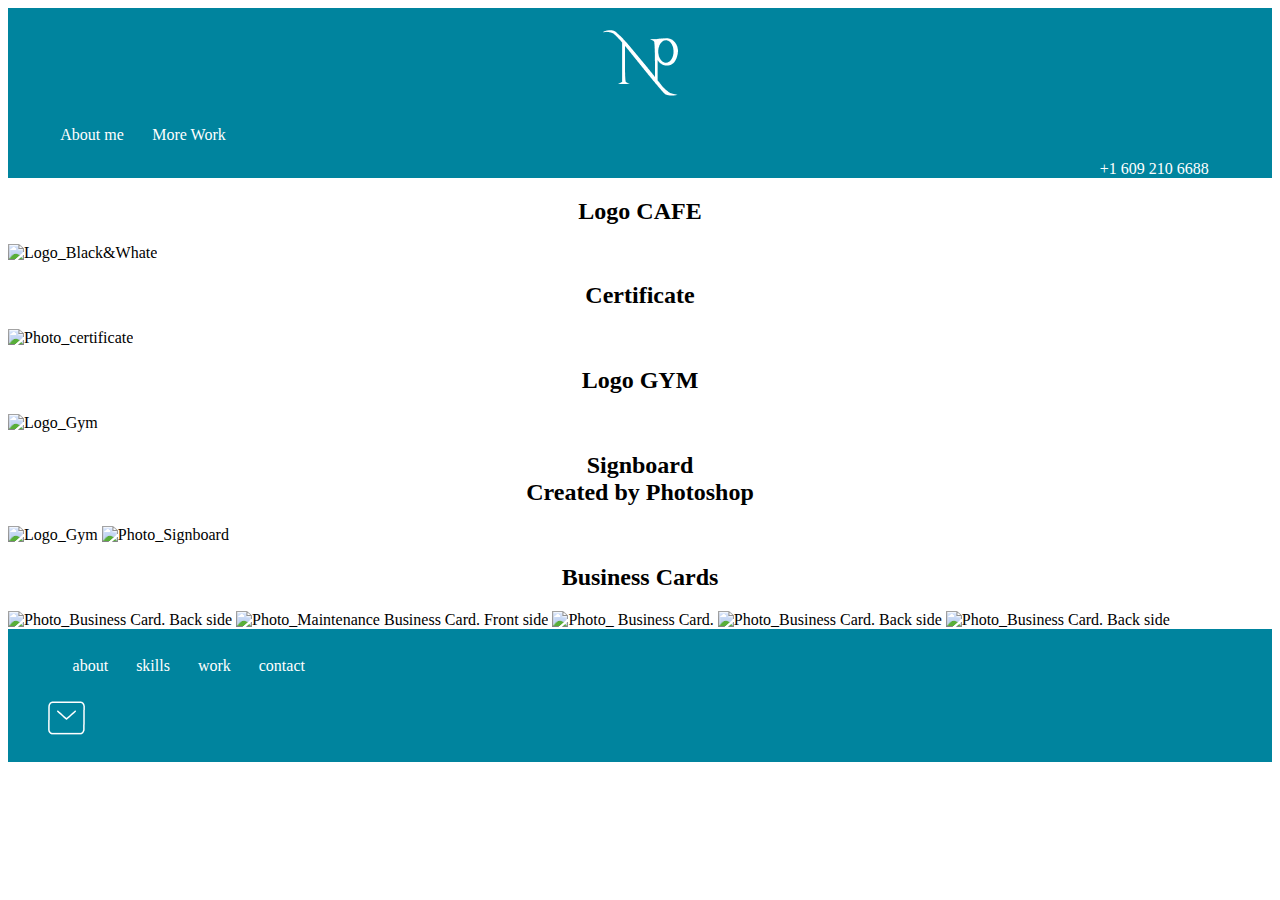
==== graphics.html @ 3497d2b7 "Ch" ====
<!DOCTYPE html>
<html lang="en">
<head>
    <meta charset="UTF-8">
    <meta http-equiv="X-UA-Compatible" content="IE=edge">
    <meta name="viewport" content="width=device-width, initial-scale=1.0">
	<link rel="stylesheet" href="style.css">
    <title>Graphics</title>
</head>
 
<body>  
	<header class="navigation">
		<nav>
			<div id="logo_div"><img id="logo_img" src="images/Logo.png" alt="logo"/>
			</div>
			<div>
			<ul id="nav_menu">
				<li class="inline-bl">About me</li>
				<li class="inline-bl">More Work</li>
			</ul>
			</div>
			<div class="phone">+1 609 210 6688
			</div>

		</nav>


		<div id="about_detail">
			<div class="slider">
				<ul>
					<li class="inline"><a href="https://anastashin5.github.io/HW_portfolio/" target="_blank">About me</a></li>
					<li class="inline"><a href="https://docs.google.com/document/d/1IfciveNUMXet42lG57OCYi9Oi2YDTqIg/edit" target="_blank">Resume</a></li>      
					<li class="inline"><a href="https://docs.google.com/document/d/1Cyv5vfxggUd8QOpu0NOhocqM8FegZuzL/edit" target="_blank">Certificates</a></li>
				</ul>
			</div>
		</div>
		<div id="work_detail">
			<div class="slider">
				<ul>
					<li class="inline">Projects</li>
					<li class="inline">Drawing</li>
					<li class="inline">Coding</li>
				</ul>
			</div>
		</div>		
	</header>
	
	
		<section>
			<div  class="photoBW">
				<h2>Logo CAFE</h2>
					<img src="images/LOGO1.png" class="draw", alt="Logo_Black&Whate">
				<h2>Certificate</h2>
					<img src="images/certificate.png" class="draw", alt="Photo_certificate">
				<h2>Logo GYM</h2>
				<img src="images/logoGYM.png" class="draw", alt="Logo_Gym">
				<h2>Signboard</br>Created by Photoshop</h2>
					<img src="images/Signboard.png" class="draw", alt="Logo_Gym">
					<img src="images/Capture.png" class="draw", alt="Photo_Signboard">
				<h2>Business Cards</h2>
					<img src="images/face.jpg" class="draw", alt="Photo_Business Card. Back side">
					<img src="images/card_CTO1.png" class="draw", alt="Photo_Maintenance Business Card. Front side">
					<img src="images/Card_Gym.jpg" class="draw", alt="Photo_ Business Card.">
					<img src="images/Card_Gym2.png" class="draw", alt="Photo_Business Card. Back side">
					<img src="images/Vizitka.png" class="draw", alt="Photo_Business Card. Back side">
				
			</div>
		</section>
 

	<footer>
			<div>
		<div>
			<ul>
				<li class="inline-bl">about</li>
				<li class="inline-bl">skills</li>
				<li class="inline-bl">work</li>
				<li class="inline-bl">contact</li>
			</ul>
		</div>
		<div id="mail"><img src="images/mail.png" class="mail", alt="mail"></div>
		<div id="mail_form_div">
			<form id="mail_form" action="" method="POST"> 
				Your Name (required)<br>
				<input type="text" id="name" name="name" required size="10"><br>
				Your Email (required)<br>
				<input type="text" id="email" name="email" required size="10"><br>
				Subject<br>
				<input type="text" id="subject" name="subject" size="10"><br>
				Your Message<br>
				<textarea id="message" name="message" rows="5" cols="33"></textarea><br>
				<input type="submit" value="Submit">
			</form>
			<div id="form_message" class="modal">
			  <div class="modal-content">
				<span id="close_button" class="close">&times;</span>
				<p>Thank you!</p>
			  </div>
			</div>
		</div>
	</div>
	</footer> 

</body>
<script src="https://code.jquery.com/jquery-1.10.2.js"></script>
<script src="https://ajax.googleapis.com/ajax/libs/jquery/3.6.1/jquery.min.js"></script>
<script src="js/index.js"></script>
</html>
---- style.css ----
header{
	background-color: #00849E;
}

nav{
	width: 100%;
}
#logo_div{
	text-align:center;
	padding-top:1%;
}

.inline-bl{
	display: inline-block;
	color: white;
	padding-inline-start:1%;
	margin-right:1%;
}

.inline-bl:hover {
	text-decoration: underline;
	rotate: z -20deg;
	outline: none;
	text-decoration: none;
}
.inline{
	line-height:2.5;
	list-style-type: square;
}

.inline:hover {
	rotate: z -20deg;

}
.inline:hover {
	rotate: z -20deg;
	color:red;
}

a {
	outline: none;
	text-decoration: none;
	color:white;
}

.phone{
	color:white;
	text-align:right;
	margin-right: 5%;
}

.myProject{
	display: grid;
	grid-template-columns: repeat(auto-fit, minmax(370px, 450px));
	grid-gap: 30px;
	grid-template-rows: repead (2, 430px);
	grid-auto-rows:430px;
	grid-template-areas:
		"wide1 topic1"
		"wide2 topic2"
		"wide3 topic3";
	position: relative;
	margin: 3% 5%;
	justify-content: center;
}

@media only screen and (max-width: 1100px){
	.myProject{
			grid-template-columns: repeat(auto-fit, minmax(370px, 450px));
			grid-template-rows: repeat(6, 480px);
			grid-template-areas:
		"wide1"
		"topic1"
		"wide2"
		"topic2"
		"wide3"
		"topic3";
	}
}

.photo, .topic1, .topic2, .topic3{
  width: 100%;
  height: 100%;
  box-sizing: border-box;
  object-fit: cover;
}

.photo1{
	grid-area:wide1;
}

.photo2{
	grid-area:wide2;
}

.photo3{
	grid-area:wide3;
}

.topic1{
	grid-area:topic1;
}

.topic2{
	grid-area:topic2;
}

.topic3{
	grid-area:topic3;
}

span:hover, h3:hover{
  text-decoration: underline;
  font-size:20px;
  color:red;
  	outline: none;
	text-decoration: none;
}

span{
	color:blue;
}

p{
	text-align:justify;
}

h1, h2, h3{
	text-align:center;
}

h1, h3{
	color:#00849E;
}

h1{
	margin-top:3%;
}

footer{
	background-color: #00849E;
	padding: 1%;
}

		/* Slider Up_ Menu*/
		
#about_detail{
	display: none;	
	margin-left:1.5%;	
}

#work_detail{
	display: none;
	margin-left:7.5%;
}
.slider{
	width:110px;
	padding-bottom:20px;
	color: white;
}

#down{
	background: #de9a44;
	margin: 3px;
	width: 80px;
	height: 40px;
	display: none;
	float: left;
}

#mail{
	margin-left:2%;
}
#mail_form_div{
	display: none;
	position: relative;
	margin-left:2%;
}
.modal{
	display: none; 
	position: absolute; 
	z-index: 1;
	top: 23%;
	left: 5%;
}

		/* Modal Content */
		
.modal-content{
	background-color: #fefefe;
	margin: auto;
	padding: 20px;
	border: 5px solid #00849E;
	border-radius: 5px;
	box-shadow: 5px 10px;
	width: 100%;
}

.close{
	color: #00849E;
	float: right;
	font-size: 28px;
	font-weight: bold;
}

.close:hover, .close:focus{
	color: #000;
	text-decoration: none;
	cursor: pointer;
}

		/*Arrow*/

@bg: #ffffff; 
@primary: #00849E; 

body { background: @bg;}

.arrow{
  margin: 3% 0;
}
.bounce{
  -moz-animation: bounce 2s infinite;
  -webkit-animation: bounce 2s infinite;
  animation: bounce 2s infinite;
  text-align: center;
}

@keyframes bounce {
  0%, 20%, 50%, 80%, 100% {
    transform: translateY(0);
  }
  40% {
    transform: translateY(-30px);
  }
  60% {
	transform: translateY(-15px);
  }
}

		/*Slide down panel_ View all projects*/
		
#panel, #flip{
  padding: 5px;
  background-color: #FFFFFF;
  border-top: solid 1px #c3c3c3;
}

#panel{
  padding: 50px;
  display: none;
}

		/*Up button to scroll the site page to the top*/
		
.btn-up{
	position: fixed;
	background-color: #AED8DE;
	right: 15px;
	bottom: 0;
	border-top-left-radius: 8px;
	border-top-right-radius: 8px;
	cursor: pointer;
	display: flex;
	align-items: center;
	justify-content: center;
	width: 60px;
	height: 50px;
}

.btn-up::before{
	content: "";
	width: 40px;
	height: 40px;
	background: transparent no-repeat center center;
	background-size: 100% 100%;
	background-image: url("data:image/svg+xml,%3Csvg xmlns='http://www.w3.org/2000/svg' width='16' height='16' fill='%23fff' viewBox='0 0 16 16'%3E%3Cpath fill-rule='evenodd' d='M7.646 4.646a.5.5 0 0 1 .708 0l6 6a.5.5 0 0 1-.708.708L8 5.707l-5.646 5.647a.5.5 0 0 1-.708-.708l6-6z'/%3E%3C/svg%3E");
}

.btn-up_hide {
	display: none;
}
@media (hover: hover) and (pointer: fine){
	.btn-up:hover{
	background-color: #6E7778;
  }
}
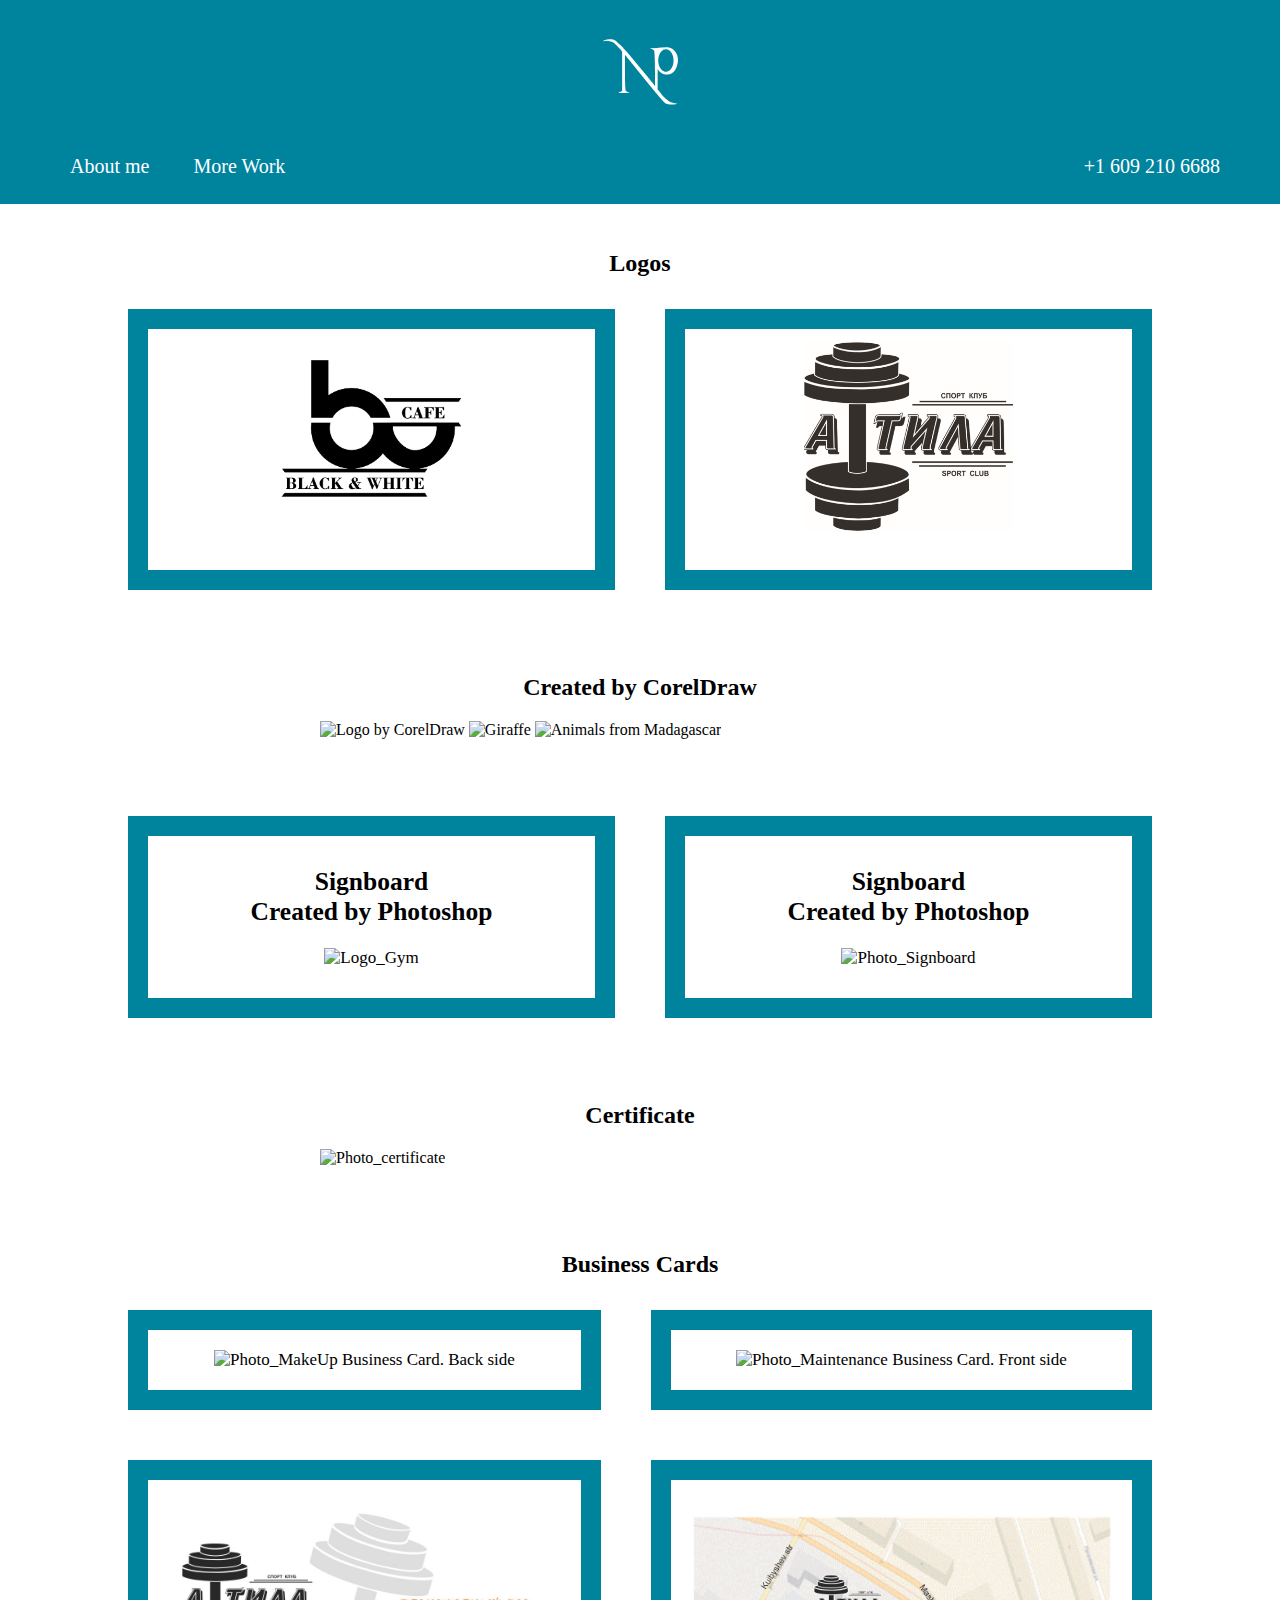
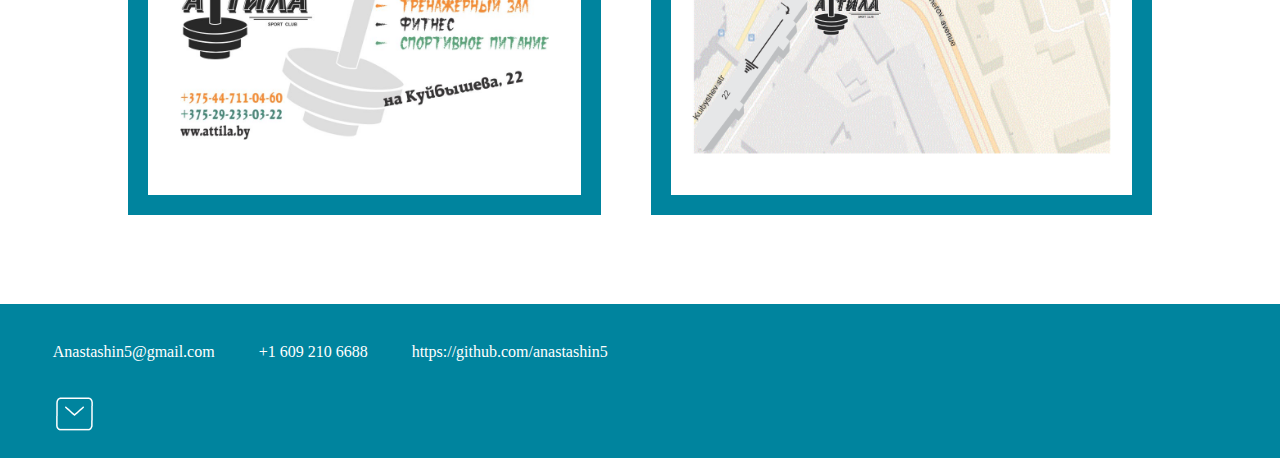
==== commit 62e39030: "Ch" ====
--- a/graphics.html
+++ b/graphics.html
@@ -1,108 +1,123 @@
 <!DOCTYPE html>
 <html lang="en">
-<head>
-    <meta charset="UTF-8">
-    <meta http-equiv="X-UA-Compatible" content="IE=edge">
-    <meta name="viewport" content="width=device-width, initial-scale=1.0">
-	<link rel="stylesheet" href="style.css">
-    <title>Graphics</title>
-</head>
- 
-<body>  
-	<header class="navigation">
-		<nav>
-			<div id="logo_div"><img id="logo_img" src="images/Logo.png" alt="logo"/>
-			</div>
-			<div>
-			<ul id="nav_menu">
-				<li class="inline-bl">About me</li>
-				<li class="inline-bl">More Work</li>
-			</ul>
-			</div>
-			<div class="phone">+1 609 210 6688
-			</div>
+	<head>
+		<meta charset="UTF-8">
+		<meta http-equiv="X-UA-Compatible" content="IE=edge">
+		<meta name="viewport" content="width=device-width, initial-scale=1.0">
+		<link rel="stylesheet" href="style.css">
+		<title>Graphics</title>
+	</head>
+	<body>  
+		<header>
+			<nav>
+				<div id="logo_div"><img id="logo_img" src="images/Logo.png" alt="logo"/>
+				</div>
+				<div>
+				<ul id="nav_menu">
+					<li class="inline-bl">About me</li>
+					<li class="inline-bl">More Work</li>
+					<li id="phone">+1 609 210 6688</li>
+				</ul>
+				</div>
 
-		</nav>
+			</nav>
 
 
-		<div id="about_detail">
-			<div class="slider">
-				<ul>
-					<li class="inline"><a href="https://anastashin5.github.io/HW_portfolio/" target="_blank">About me</a></li>
-					<li class="inline"><a href="https://docs.google.com/document/d/1IfciveNUMXet42lG57OCYi9Oi2YDTqIg/edit" target="_blank">Resume</a></li>      
-					<li class="inline"><a href="https://docs.google.com/document/d/1Cyv5vfxggUd8QOpu0NOhocqM8FegZuzL/edit" target="_blank">Certificates</a></li>
-				</ul>
+			<div id="about_detail">
+				<div class="slider">
+					<ul>
+						<li class="inline"><a href="https://anastashin5.github.io/UX_UI_about/" target="_blank">About me</a></li>
+						<li class="inline"><a href="images/Resume_Nastya Potapenko.pdf" target="_blank" download="">Resume</a></li>       
+						<li class="inline"><a href="https://docs.google.com/document/d/1Cyv5vfxggUd8QOpu0NOhocqM8FegZuzL/edit" target="_blank">Certificates</a></li>
+					</ul>
+				</div>
 			</div>
-		</div>
-		<div id="work_detail">
-			<div class="slider">
-				<ul>
-					<li class="inline">Projects</li>
-					<li class="inline">Drawing</li>
-					<li class="inline">Coding</li>
-				</ul>
+			<div id="work_detail">
+				<div class="slider">
+					<ul>
+						<li class="inline"><a href="https://anastashin5.github.io/UX_UI_projects/" target="_blank"</a> Projects</li>
+						<li class="inline"><a href="graphics.html" target="_blank">Graphics</a></li>
+						<li class="inline">Coding</li>
+					</ul>
+				</div>
+				<div class="LogoCenter"><img src="images/LogoCenter.png">
+				</div>
+			</div>		
+		</header>
+		<section class="wrap">
+			<h2>Logos</h2>
+			<div class="grid-container">
+				<div class="grid-item"><div><img src="images/LOGO1.png" class="draw", alt="Logo_Black&Whate"></div>
+				</div>
+				<div class="grid-item"><div><img src="images/logoGYM.png" class="draw", alt="Logo_Gym"></div>
+				</div>
 			</div>
-		</div>		
-	</header>
-	
-	
-		<section>
-			<div  class="photoBW">
-				<h2>Logo CAFE</h2>
-					<img src="images/LOGO1.png" class="draw", alt="Logo_Black&Whate">
+			<div  class="photoBW">		
+				<h2>Created by CorelDraw</h2>
+					<img src="images/logoM.png" class="drawM", alt="Logo by CorelDraw">
+					<img src="images/giraffe.png" class="drawM", alt="Giraffe">
+					<img src="images/animals.png" class="draw", alt="Animals from Madagascar">
+			</div>
+			<div class="grid-container">
+				<div class="grid-item"><div><h2>Signboard</br>Created by Photoshop</h2><img src="images/Signboard.png" class="draw", alt="Logo_Gym"></div>
+				</div>
+				<div class="grid-item"><div><h2>Signboard</br>Created by Photoshop</h2><img src="images/Capture.png" class="draw", alt="Photo_Signboard"></div>
+				</div>
+			</div>			
+			<div  class="photoBW">		
 				<h2>Certificate</h2>
 					<img src="images/certificate.png" class="draw", alt="Photo_certificate">
-				<h2>Logo GYM</h2>
-				<img src="images/logoGYM.png" class="draw", alt="Logo_Gym">
-				<h2>Signboard</br>Created by Photoshop</h2>
-					<img src="images/Signboard.png" class="draw", alt="Logo_Gym">
-					<img src="images/Capture.png" class="draw", alt="Photo_Signboard">
+			</div>		
 				<h2>Business Cards</h2>
-					<img src="images/face.jpg" class="draw", alt="Photo_Business Card. Back side">
-					<img src="images/card_CTO1.png" class="draw", alt="Photo_Maintenance Business Card. Front side">
-					<img src="images/Card_Gym.jpg" class="draw", alt="Photo_ Business Card.">
-					<img src="images/Card_Gym2.png" class="draw", alt="Photo_Business Card. Back side">
-					<img src="images/Vizitka.png" class="draw", alt="Photo_Business Card. Back side">
-				
+			<div class="grid-container">
+				<div class="grid-items"><div><img src="images/face.jpg" class="draw", alt="Photo_MakeUp Business Card. Back side"></div>
+				</div>
+				<div class="grid-items"><div><img src="images/Card_CTO1.png" class="draw", alt="Photo_Maintenance Business Card. Front side"></div>
+				</div>
+				<div class="grid-items"><div><img src="images/Card_Gym.png" class="draw", alt="Photo_Business Card. Front side"></div>
+				</div>
+				<div class="grid-items"><div><img src="images/Card_Gym2.png" class="draw", alt="Photo_Business Card. Back side"></div>
+				</div>
 			</div>
 		</section>
- 
-
-	<footer>
+	 
+		
+	<!-- Up button to scroll the site page to the top -->		
+			
+						<div class="btn-up btn-up_hide"></div>	
+		<footer>
 			<div>
-		<div>
-			<ul>
-				<li class="inline-bl">about</li>
-				<li class="inline-bl">skills</li>
-				<li class="inline-bl">work</li>
-				<li class="inline-bl">contact</li>
-			</ul>
-		</div>
-		<div id="mail"><img src="images/mail.png" class="mail", alt="mail"></div>
-		<div id="mail_form_div">
-			<form id="mail_form" action="" method="POST"> 
-				Your Name (required)<br>
-				<input type="text" id="name" name="name" required size="10"><br>
-				Your Email (required)<br>
-				<input type="text" id="email" name="email" required size="10"><br>
-				Subject<br>
-				<input type="text" id="subject" name="subject" size="10"><br>
-				Your Message<br>
-				<textarea id="message" name="message" rows="5" cols="33"></textarea><br>
-				<input type="submit" value="Submit">
-			</form>
-			<div id="form_message" class="modal">
-			  <div class="modal-content">
-				<span id="close_button" class="close">&times;</span>
-				<p>Thank you!</p>
-			  </div>
+				<div>
+					<ul>
+						<li class="inlines">Anastashin5@gmail.com</li>
+						<li class="inlines">+1 609 210 6688</li>
+						<li class="inlines">https://github.com/anastashin5</li>
+					</ul>
+				</div>
+				<div id="mail"><img src="images/mail.png" class="mail", alt="mail"></div>
+				<div id="mail_form_div">
+					<form id="mail_form" action="" method="POST"> 
+						Your Name (required)<br>
+						<input type="text" id="name" name="name" required size="10"><br>
+						Your Email (required)<br>
+						<input type="text" id="email" name="email" required size="10"><br>
+						Subject<br>
+						<input type="text" id="subject" name="subject" size="10"><br>
+						Your Message<br>
+						<textarea id="message" name="message" rows="5" cols="33"></textarea><br>
+						<input type="submit" value="Submit">
+					</form>
+					<div id="form_message" class="modal">
+					<div class="modal-content">
+						<a href="mailto:vlad@webref.ru"><span id="close_button" class="close">&times;</span></a>
+						<p><a href="mailto:vlad@webref.ru">Thank you!</a></p>
+					</div>
+					</div>
+				</div>
 			</div>
-		</div>
-	</div>
-	</footer> 
-
-</body>
-<script src="https://code.jquery.com/jquery-1.10.2.js"></script>
-<script src="https://ajax.googleapis.com/ajax/libs/jquery/3.6.1/jquery.min.js"></script>
-<script src="js/index.js"></script>
+		</footer> 
+	</body>
+		<script src="https://code.jquery.com/jquery-1.10.2.js"></script>
+		<script src="https://ajax.googleapis.com/ajax/libs/jquery/3.6.1/jquery.min.js"></script>
+		<script src="js/index.js"></script>
 </html>--- a/style.css
+++ b/style.css
@@ -1,28 +1,23 @@
 
 header{
 	background-color: #00849E;
-}
-
-nav{
-	width: 100%;
-}
+	padding: 10px;
+}
+
 #logo_div{
 	text-align:center;
-	padding-top:1%;
+	padding:20px;
 }
 
 .inline-bl{
 	display: inline-block;
 	color: white;
-	padding-inline-start:1%;
-	margin-right:1%;
+	padding: 0 20px;
+	font-size: 20px;
 }
 
 .inline-bl:hover {
-	text-decoration: underline;
 	rotate: z -20deg;
-	outline: none;
-	text-decoration: none;
 }
 .inline{
 	line-height:2.5;
@@ -31,23 +26,21 @@
 
 .inline:hover {
 	rotate: z -20deg;
-
-}
-.inline:hover {
-	rotate: z -20deg;
 	color:red;
 }
 
-a {
+a{
 	outline: none;
 	text-decoration: none;
 	color:white;
 }
 
-.phone{
+#phone{
 	color:white;
-	text-align:right;
-	margin-right: 5%;
+	display: inline-block;
+	float:right;
+	padding: 0 50px;
+	font-size: 20px;
 }
 
 .myProject{
@@ -80,10 +73,10 @@
 }
 
 .photo, .topic1, .topic2, .topic3{
-  width: 100%;
-  height: 100%;
-  box-sizing: border-box;
-  object-fit: cover;
+	width: 100%;
+	height: 100%;
+	box-sizing: border-box;
+	object-fit: cover;
 }
 
 .photo1{
@@ -111,10 +104,9 @@
 }
 
 span:hover, h3:hover{
-  text-decoration: underline;
-  font-size:20px;
-  color:red;
-  	outline: none;
+	text-decoration: underline;
+	color:red;
+	outline: none;
 	text-decoration: none;
 }
 
@@ -160,6 +152,8 @@
 	color: white;
 }
 
+		/*Footer_mail*/
+   
 #down{
 	background: #de9a44;
 	margin: 3px;
@@ -170,19 +164,27 @@
 }
 
 #mail{
-	margin-left:2%;
-}
+	margin-left:40px;
+}
+
 #mail_form_div{
 	display: none;
 	position: relative;
 	margin-left:2%;
 }
+
 .modal{
 	display: none; 
 	position: absolute; 
 	z-index: 1;
 	top: 23%;
 	left: 5%;
+}
+
+.inlines{
+	display: inline-block;
+	padding: 10px 40px 10px 0;
+	color: #FFF;
 }
 
 		/* Modal Content */
@@ -215,16 +217,19 @@
 @bg: #ffffff; 
 @primary: #00849E; 
 
-body { background: @bg;}
+body {
+	background: @bg;
+}
 
 .arrow{
-  margin: 3% 0;
-}
+	margin: 3% 0;
+}
+
 .bounce{
-  -moz-animation: bounce 2s infinite;
-  -webkit-animation: bounce 2s infinite;
-  animation: bounce 2s infinite;
-  text-align: center;
+	-moz-animation: bounce 2s infinite;
+	-webkit-animation: bounce 2s infinite;
+	animation: bounce 2s infinite;
+	text-align: center;
 }
 
 @keyframes bounce {
@@ -242,14 +247,14 @@
 		/*Slide down panel_ View all projects*/
 		
 #panel, #flip{
-  padding: 5px;
-  background-color: #FFFFFF;
-  border-top: solid 1px #c3c3c3;
+	padding: 5px;
+	background-color: #FFFFFF;
+	border-top: solid 1px #c3c3c3;
 }
 
 #panel{
-  padding: 50px;
-  display: none;
+	padding: 50px;
+	display: none;
 }
 
 		/*Up button to scroll the site page to the top*/
@@ -285,4 +290,55 @@
 	.btn-up:hover{
 	background-color: #6E7778;
   }
-}+}
+
+
+
+	/*Page "Graphics"*/
+	
+.wrap{
+	padding:2% 0;
+}
+
+.LogoCenter {
+	text-align: center;
+	margin-bottom: 10px;
+}
+	
+.grid-container{
+	display: grid;
+	grid-template-columns: auto auto;
+	padding: 1% 10% 5%;
+	gap: 50px;
+}
+
+.grid-item, .grid-items{
+	border: 20px solid rgba(0, 132, 158, 100%);
+	padding: 10px 30px 30px;
+	font-size: 17px;
+	text-align: center;
+}
+
+.grid-items{
+	padding: 20px;
+}
+
+.photoBW{
+	justify-content: center;
+	width: 50%;
+	height:100%;
+	margin: 0 auto;
+	padding-bottom: 5%;
+}
+
+.draw{
+	width: 100%;
+}
+
+body {
+	margin: 0;
+}
+
+p a{
+	color: #00849E;
+}
